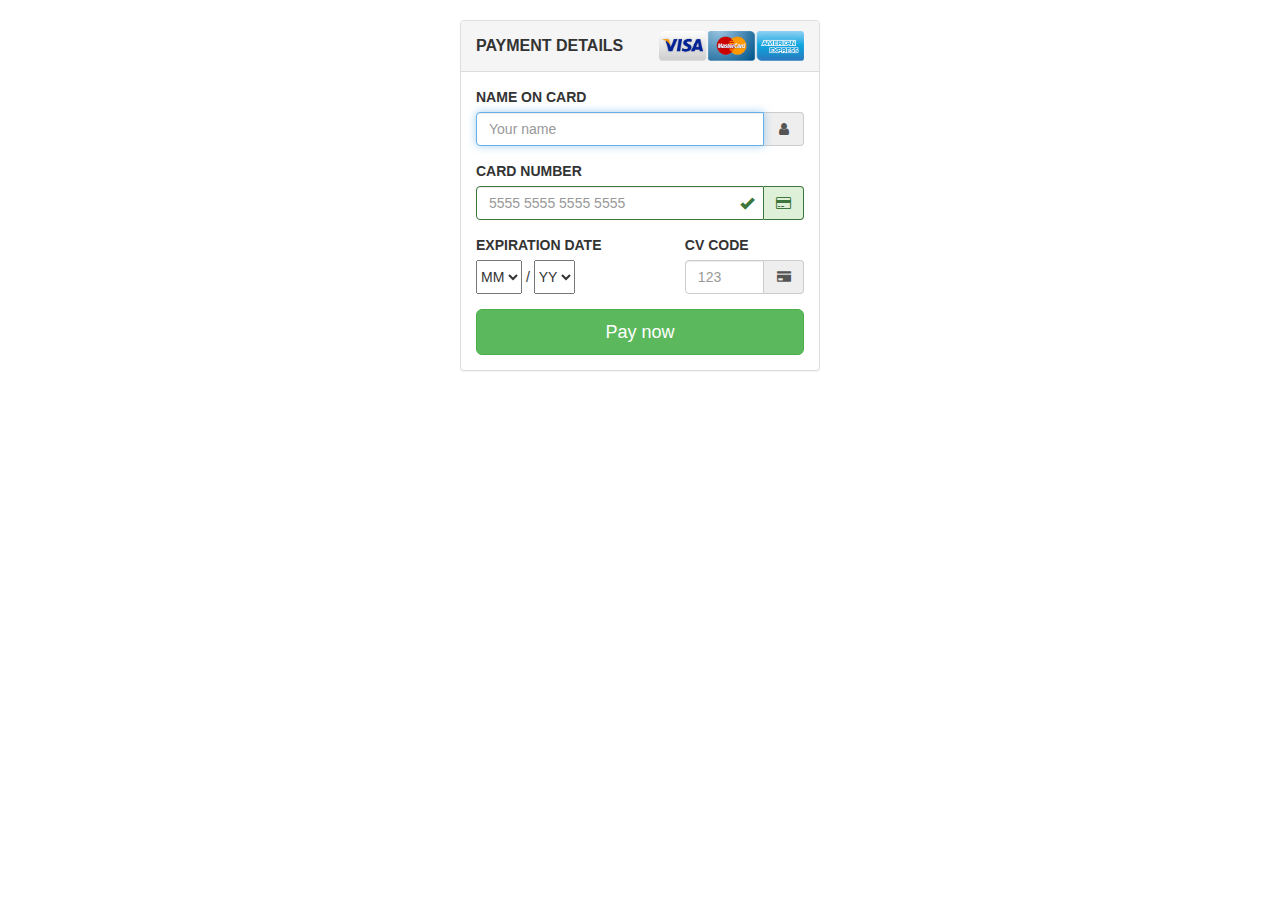
==== Exercise 1/index.html @ fbb7b0f4 "Renamed folder" ====
<!DOCTYPE html>
<html lang="en">
    <head>
        <meta charset="utf-8">
     
        <!-- Include jQuery -->
        <script src="https://ajax.googleapis.com/ajax/libs/jquery/3.1.1/jquery.min.js"></script>
           
        <!-- Include Bootstrap -->
        <link rel="stylesheet" href="https://maxcdn.bootstrapcdn.com/bootstrap/3.3.7/css/bootstrap.min.css" integrity="sha384-BVYiiSIFeK1dGmJRAkycuHAHRg32OmUcww7on3RYdg4Va+PmSTsz/K68vbdEjh4u" crossorigin="anonymous">
        <script src="https://maxcdn.bootstrapcdn.com/bootstrap/3.3.7/js/bootstrap.min.js" integrity="sha384-Tc5IQib027qvyjSMfHjOMaLkfuWVxZxUPnCJA7l2mCWNIpG9mGCD8wGNIcPD7Txa" crossorigin="anonymous"></script>
        
        <!-- Include font-awesome -->
        <link rel="stylesheet" href="http://maxcdn.bootstrapcdn.com/font-awesome/4.3.0/css/font-awesome.min.css">
        <link rel=" stylesheet" href="css/style.css">
        <script type="text/javascript">
            $(document).ready(function() {
                $("#card-expiry").keydown(function(event) {
                    var key = event.keyCode || event.charCode;
                   
                    if (!(key > 46 && key < 57) && !(key > 95 && key < 106) && !(key == 8 || key == 46)) { 
                        event.preventDefault();
                    }
                });
                
                $("#card-expiry").bind("keyup", "keydown", function(event) {
                    var key = event.keyCode || event.charCode;
                   
                    if (key != 8 && key != 46) {
                        var date = $(this).val();

                        if (date.length == 2) {
                            $(this).val(date + "/");
                        }
                    }
                }); 
            });
        </script>
        <title>
            Opdracht 1
        </title>
    </head>
    <body>
        <div class="container">
            <div class="row">
                <div class="col-xs-12 col-md-4 col-md-offset-4">
                    <div class="panel panel-default">
                        <div class="panel-heading display-table">
                            <div class="row display-tr">
                                <h3 class="panel-title display-td">Payment Details</h3>
                                <div class="display-td">                           
                                    <img class="img-responsive pull-right" src="img/accepted_cards.png">
                                </div>
                            </div>                    
                        </div>
                        <div class="panel-body">
                            <form id="payment-form" method="POST" action="">
                                <div class="row">
                                    <div class="col-xs-12">
                                        <div class="form-group">
                                            <label for="cardNumber" class="info">name on card</label>
                                            <div class="input-group">
                                                <input type="text"class="form-control" id="card-name" name="cardName" placeholder="Your name" required autofocus />
                                                <span class="input-group-addon"><i class="fa fa-user"></i></span>
                                            </div>
                                        </div>                            
                                    </div>
                                </div>
                                <div class="row">
                                    <div class="col-xs-12">
                                        <div class="form-group">
                                            <label for="cardNumber" class="info">card number</label>
                                            <div class="input-group has-success has-feedback">
                                                <input type="text" class="form-control" id="card-number" name="cardNumber" placeholder="5555 5555 5555 5555" required />
                                                <span class="glyphicon glyphicon-ok form-control-feedback"></span>
                                                <span class="input-group-addon"><i class="fa fa-credit-card"></i></span>
                                            </div>
                                        </div>                            
                                    </div>
                                </div>
                                <div class="row">
                                    <div class="col-xs-7 col-md-7">
                                        <div class="form-group">
                                            <label for="cardExpiry" class="info"><span class="hidden-xs">expiration</span><span class="visible-xs-inline">exp</span> date</label>
                                            <div class="input-group" style="display: inline-block;">
                                            <select name="cardExpiryMonth" required>
                                                <option value="">MM</option>
                                                <option value="1">01</option>
                                                <option value="2">02</option>
                                                <option value="3">03</option>
                                                <option value="4">04</option>
                                                <option value="5">05</option>
                                                <option value="6">06</option>
                                                <option value="7">07</option>
                                                <option value="8">08</option>
                                                <option value="9">09</option>
                                                <option value="10">10</option>
                                                <option value="11">11</option>
                                                <option value="12">12</option>
                                            </select>
                                             / 
                                             <select name="cardExpiryYear" required>
                                                <option value="">YY</option>
                                                <option value="1">01</option>
                                                <option value="2">02</option>
                                                <option value="3">03</option>
                                                <option value="4">04</option>
                                                <option value="5">05</option>
                                                <option value="6">06</option>
                                                <option value="7">07</option>
                                                <option value="8">08</option>
                                                <option value="9">09</option>
                                                <option value="10">10</option>
                                                <option value="11">11</option>
                                                <option value="12">12</option>
                                            </select>
                                            </div>
                                            <!--<div class="input-group">
                                                <input type="text" class="form-control" id="card-expiry" name="cardExpiry" placeholder="MM/YY" maxlength="5" required />
                                                <span class="input-group-addon"><i class="fa fa-calendar"></i></span>
                                            </div>-->
                                        </div>
                                    </div>
                                    <div class="col-xs-5 col-md-5 pull-right">
                                        <div class="form-group">
                                            <label for="cardCVC" class="info">cv code</label>
                                            <div class="input-group">
                                                <input type="text" class="form-control" id="card-cvc" name="cardCVC" placeholder="123" required />
                                                <span class="input-group-addon"><i class="glyphicon glyphicon-credit-card"></i></span>
                                            </div>
                                        </div>
                                    </div>
                                </div>
                                <div class="row">
                                    <div class="col-xs-12">
                                        <button class="btn btn-success btn-lg btn-block" type="submit">Pay now</button>
                                    </div>
                                </div>
                                <div class="row" style="display:none;">
                                    <div class="col-xs-12">
                                        <p class="payment-errors"></p>
                                    </div>
                                </div>
                            </form>
                        </div>
                    </div>            
                </div>
            </div>
        </div>
    </body>
</html>
---- Exercise 1/css/style.css ----
.form-control-feedback {
  margin-right: 40px;
}

.container {
    margin-top: 20px;
}

.panel-heading {
    width: 100%;
}

.panel-title {
    display: inline;
    font-weight: bold;
    text-transform: uppercase;
}

.info {
    text-transform: uppercase;
}

.display-table {
    display: table;
}

.display-tr {
    display: table-row;
}

.display-td {
    display: table-cell;
    vertical-align: middle;
    width: 50%;
}

.input-group-addon {
    min-width: 40px;
}

img {
    max-width: 145px !important;
    max-height: 43px;
}

select {
    height: 34px;
}

/* TODO */

.form-control.error {
    border-color: red;
    outline: 0;
    box-shadow: inset 0 1px 1px rgba(0,0,0,0.075),0 0 8px rgba(255,0,0,0.6);
}

label.error {
  font-weight: bold;
  color: red;
  padding: 2px 8px;
  margin-top: 2px;
}

.payment-errors {
  font-weight: bold;
  color: red;
  padding: 2px 8px;
  margin-top: 2px;
}
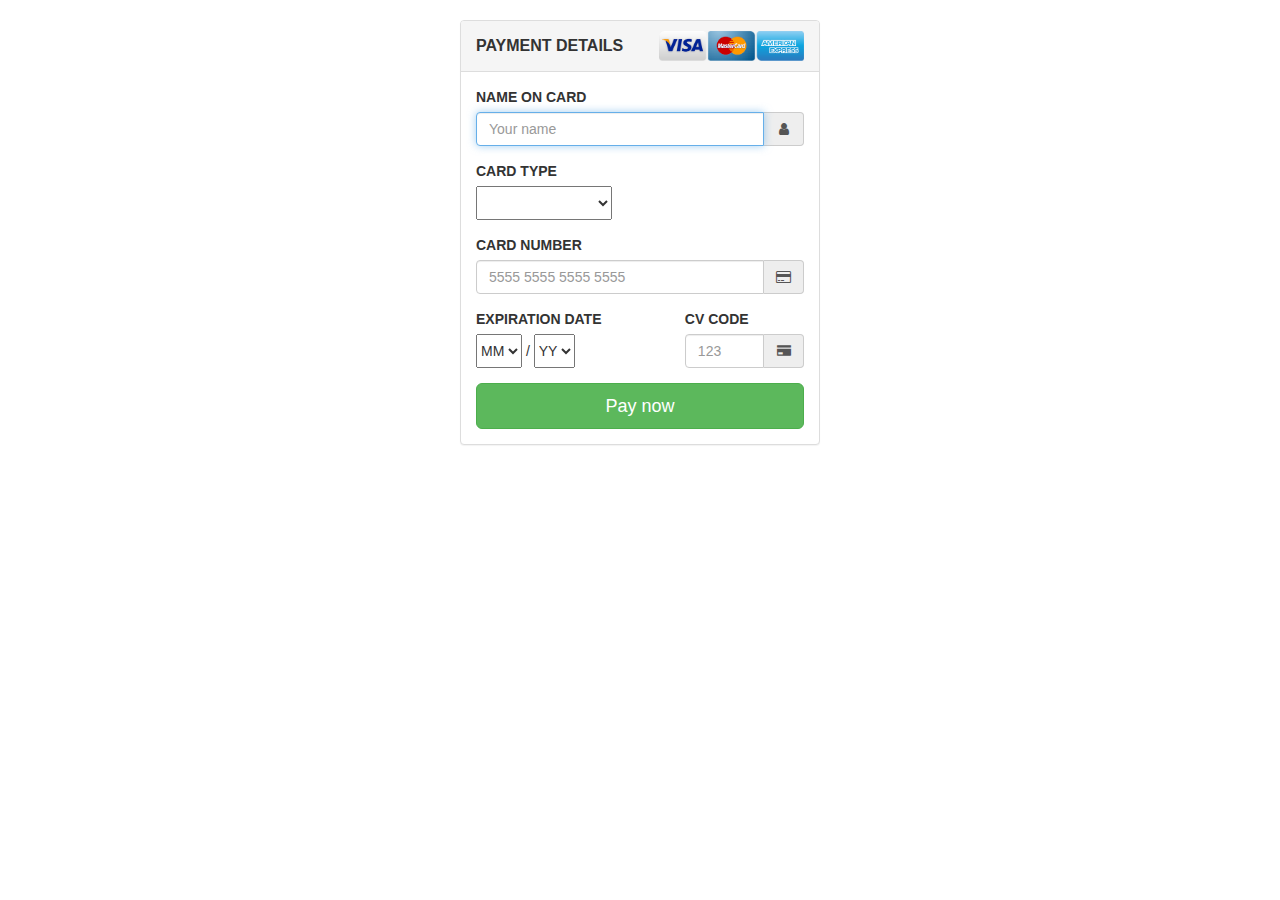
==== commit 4c4f92dc: "Added credit card number validation using Luhn Algorithm and regexes to determine card type" ====
--- a/Exercise 1/index.html
+++ b/Exercise 1/index.html
@@ -13,28 +13,7 @@
         <!-- Include font-awesome -->
         <link rel="stylesheet" href="http://maxcdn.bootstrapcdn.com/font-awesome/4.3.0/css/font-awesome.min.css">
         <link rel=" stylesheet" href="css/style.css">
-        <script type="text/javascript">
-            $(document).ready(function() {
-                $("#card-expiry").keydown(function(event) {
-                    var key = event.keyCode || event.charCode;
-                   
-                    if (!(key > 46 && key < 57) && !(key > 95 && key < 106) && !(key == 8 || key == 46)) { 
-                        event.preventDefault();
-                    }
-                });
-                
-                $("#card-expiry").bind("keyup", "keydown", function(event) {
-                    var key = event.keyCode || event.charCode;
-                   
-                    if (key != 8 && key != 46) {
-                        var date = $(this).val();
-
-                        if (date.length == 2) {
-                            $(this).val(date + "/");
-                        }
-                    }
-                }); 
-            });
+        <script type="text/javascript" src="js/validate.js">
         </script>
         <title>
             Opdracht 1
@@ -48,7 +27,7 @@
                         <div class="panel-heading display-table">
                             <div class="row display-tr">
                                 <h3 class="panel-title display-td">Payment Details</h3>
-                                <div class="display-td">                           
+                                <div class="display-td14px">                           
                                     <img class="img-responsive pull-right" src="img/accepted_cards.png">
                                 </div>
                             </div>                    
@@ -58,9 +37,9 @@
                                 <div class="row">
                                     <div class="col-xs-12">
                                         <div class="form-group">
-                                            <label for="cardNumber" class="info">name on card</label>
+                                            <label for="cardName" class="info">name on card</label>
                                             <div class="input-group">
-                                                <input type="text"class="form-control" id="card-name" name="cardName" placeholder="Your name" required autofocus />
+                                                <input type="text" class="form-control" id="card-name" name="cardName" placeholder="Your name" required autofocus />
                                                 <span class="input-group-addon"><i class="fa fa-user"></i></span>
                                             </div>
                                         </div>                            
@@ -69,10 +48,25 @@
                                 <div class="row">
                                     <div class="col-xs-12">
                                         <div class="form-group">
+                                            <label for="cardType" class="info">card type</label>
+                                            <div class="input-group">
+                                            	<select name="cardType" id="card-type" required>
+                                            		<option value=""></option>
+                                            		<option value="0">Visa</option>
+                                            		<option value="1">MasterCard</option>
+                                            		<option value="2">American Express</option>
+                                        			<option value="3">Other</option>
+                                    			</select>
+                                            </div>
+                                        </div>                            
+                                    </div>
+                                </div>
+                                <div class="row">
+                                    <div class="col-xs-12">
+                                        <div class="form-group">
                                             <label for="cardNumber" class="info">card number</label>
-                                            <div class="input-group has-success has-feedback">
+                                            <div class="input-group">
                                                 <input type="text" class="form-control" id="card-number" name="cardNumber" placeholder="5555 5555 5555 5555" required />
-                                                <span class="glyphicon glyphicon-ok form-control-feedback"></span>
                                                 <span class="input-group-addon"><i class="fa fa-credit-card"></i></span>
                                             </div>
                                         </div>                            
@@ -82,7 +76,7 @@
                                     <div class="col-xs-7 col-md-7">
                                         <div class="form-group">
                                             <label for="cardExpiry" class="info"><span class="hidden-xs">expiration</span><span class="visible-xs-inline">exp</span> date</label>
-                                            <div class="input-group" style="display: inline-block;">
+                                            <div class="input-group">
                                             <select name="cardExpiryMonth" required>
                                                 <option value="">MM</option>
                                                 <option value="1">01</option>
--- a/Exercise 1/css/style.css
+++ b/Exercise 1/css/style.css
@@ -4,6 +4,10 @@
 
 .container {
     margin-top: 20px;
+}
+
+.panel {
+    min-width: 300px;
 }
 
 .panel-heading {
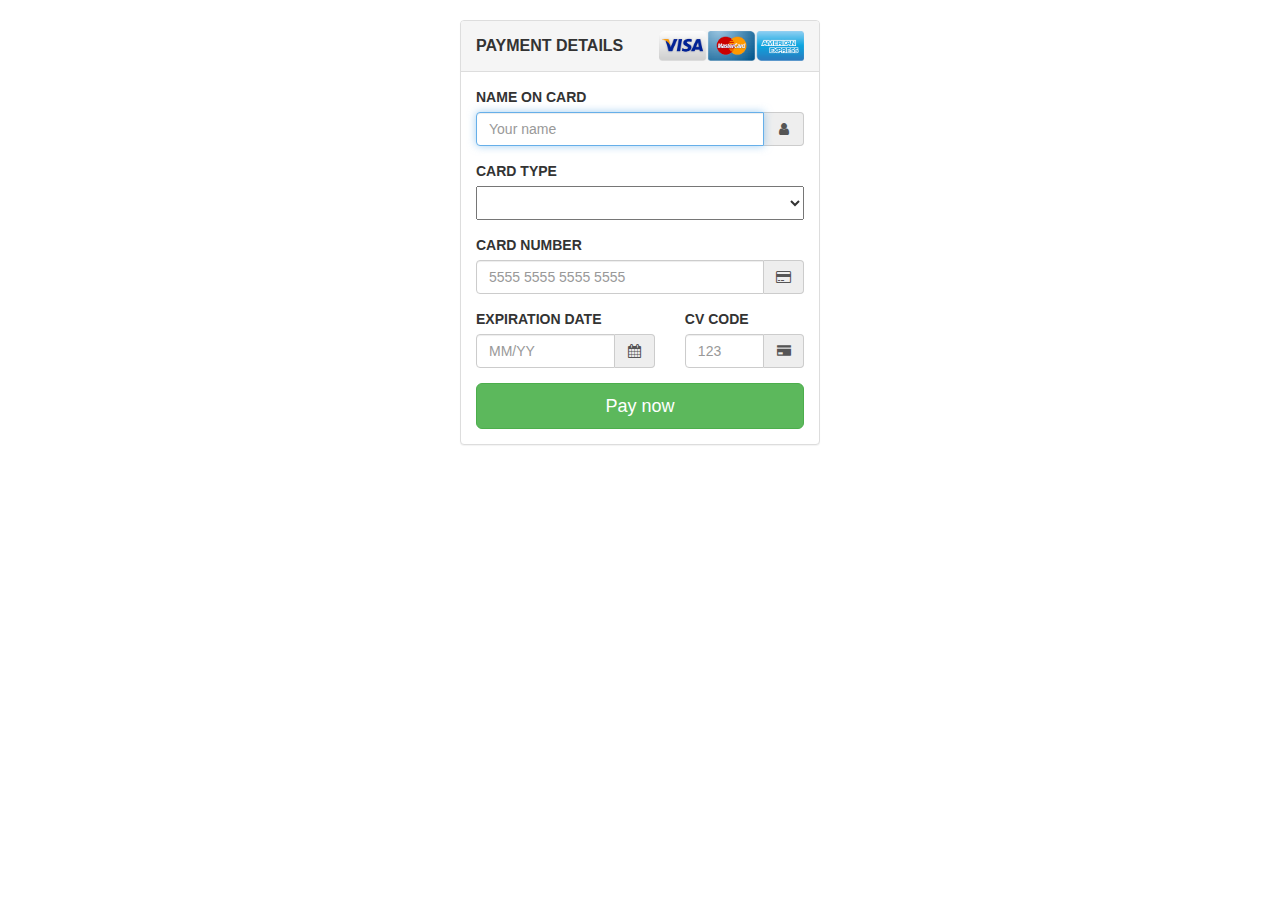
==== commit bc40fb80: "Added error message" ====
--- a/Exercise 1/index.html
+++ b/Exercise 1/index.html
@@ -42,6 +42,7 @@
                                                 <input type="text" class="form-control" id="card-name" name="cardName" placeholder="Your name" required autofocus />
                                                 <span class="input-group-addon"><i class="fa fa-user"></i></span>
                                             </div>
+                                            <span class="error-message"></span>
                                         </div>                            
                                     </div>
                                 </div>
@@ -49,7 +50,7 @@
                                     <div class="col-xs-12">
                                         <div class="form-group">
                                             <label for="cardType" class="info">card type</label>
-                                            <div class="input-group">
+                                            <div class="input-group card-type">
                                             	<select name="cardType" id="card-type" required>
                                             		<option value=""></option>
                                             		<option value="0">Visa</option>
@@ -69,6 +70,7 @@
                                                 <input type="text" class="form-control" id="card-number" name="cardNumber" placeholder="5555 5555 5555 5555" required />
                                                 <span class="input-group-addon"><i class="fa fa-credit-card"></i></span>
                                             </div>
+                                            <span class="error-message"></span>
                                         </div>                            
                                     </div>
                                 </div>
@@ -76,7 +78,7 @@
                                     <div class="col-xs-7 col-md-7">
                                         <div class="form-group">
                                             <label for="cardExpiry" class="info"><span class="hidden-xs">expiration</span><span class="visible-xs-inline">exp</span> date</label>
-                                            <div class="input-group">
+                                            <!--<div class="input-group">
                                             <select name="cardExpiryMonth" required>
                                                 <option value="">MM</option>
                                                 <option value="1">01</option>
@@ -108,11 +110,11 @@
                                                 <option value="11">11</option>
                                                 <option value="12">12</option>
                                             </select>
-                                            </div>
-                                            <!--<div class="input-group">
+                                            </div>-->
+                                            <div class="input-group">
                                                 <input type="text" class="form-control" id="card-expiry" name="cardExpiry" placeholder="MM/YY" maxlength="5" required />
                                                 <span class="input-group-addon"><i class="fa fa-calendar"></i></span>
-                                            </div>-->
+                                            </div>
                                         </div>
                                     </div>
                                     <div class="col-xs-5 col-md-5 pull-right">
--- a/Exercise 1/css/style.css
+++ b/Exercise 1/css/style.css
@@ -8,6 +8,18 @@
 
 .panel {
     min-width: 300px;
+}
+
+.error-message {
+    display: none;
+    width: 100%;
+    font-weight: bold;
+    color: #A94442;
+    padding: 20px 0px 0px 10px;
+}
+
+.card-type, .card-type select {
+  width: 100%;
 }
 
 .panel-heading {
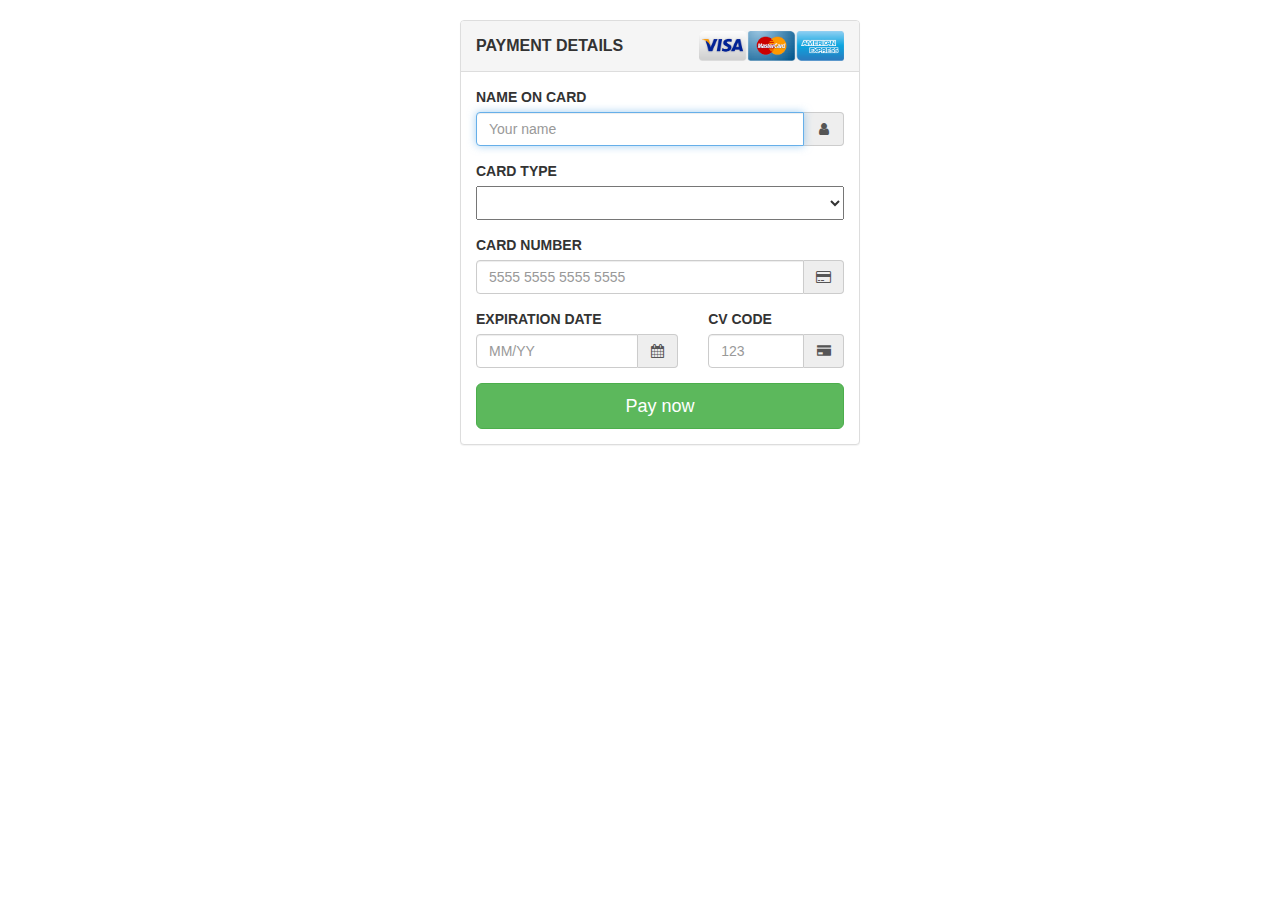
==== commit cde6a35b: "Added date validation" ====
--- a/Exercise 1/index.html
+++ b/Exercise 1/index.html
@@ -78,43 +78,11 @@
                                     <div class="col-xs-7 col-md-7">
                                         <div class="form-group">
                                             <label for="cardExpiry" class="info"><span class="hidden-xs">expiration</span><span class="visible-xs-inline">exp</span> date</label>
-                                            <!--<div class="input-group">
-                                            <select name="cardExpiryMonth" required>
-                                                <option value="">MM</option>
-                                                <option value="1">01</option>
-                                                <option value="2">02</option>
-                                                <option value="3">03</option>
-                                                <option value="4">04</option>
-                                                <option value="5">05</option>
-                                                <option value="6">06</option>
-                                                <option value="7">07</option>
-                                                <option value="8">08</option>
-                                                <option value="9">09</option>
-                                                <option value="10">10</option>
-                                                <option value="11">11</option>
-                                                <option value="12">12</option>
-                                            </select>
-                                             / 
-                                             <select name="cardExpiryYear" required>
-                                                <option value="">YY</option>
-                                                <option value="1">01</option>
-                                                <option value="2">02</option>
-                                                <option value="3">03</option>
-                                                <option value="4">04</option>
-                                                <option value="5">05</option>
-                                                <option value="6">06</option>
-                                                <option value="7">07</option>
-                                                <option value="8">08</option>
-                                                <option value="9">09</option>
-                                                <option value="10">10</option>
-                                                <option value="11">11</option>
-                                                <option value="12">12</option>
-                                            </select>
-                                            </div>-->
                                             <div class="input-group">
                                                 <input type="text" class="form-control" id="card-expiry" name="cardExpiry" placeholder="MM/YY" maxlength="5" required />
                                                 <span class="input-group-addon"><i class="fa fa-calendar"></i></span>
                                             </div>
+                                            <span class="error-message"></span>
                                         </div>
                                     </div>
                                     <div class="col-xs-5 col-md-5 pull-right">
@@ -124,6 +92,7 @@
                                                 <input type="text" class="form-control" id="card-cvc" name="cardCVC" placeholder="123" required />
                                                 <span class="input-group-addon"><i class="glyphicon glyphicon-credit-card"></i></span>
                                             </div>
+                                            <span class="error-message"></span>
                                         </div>
                                     </div>
                                 </div>
--- a/Exercise 1/css/style.css
+++ b/Exercise 1/css/style.css
@@ -7,7 +7,7 @@
 }
 
 .panel {
-    min-width: 300px;
+    min-width: 400px;
 }
 
 .error-message {
